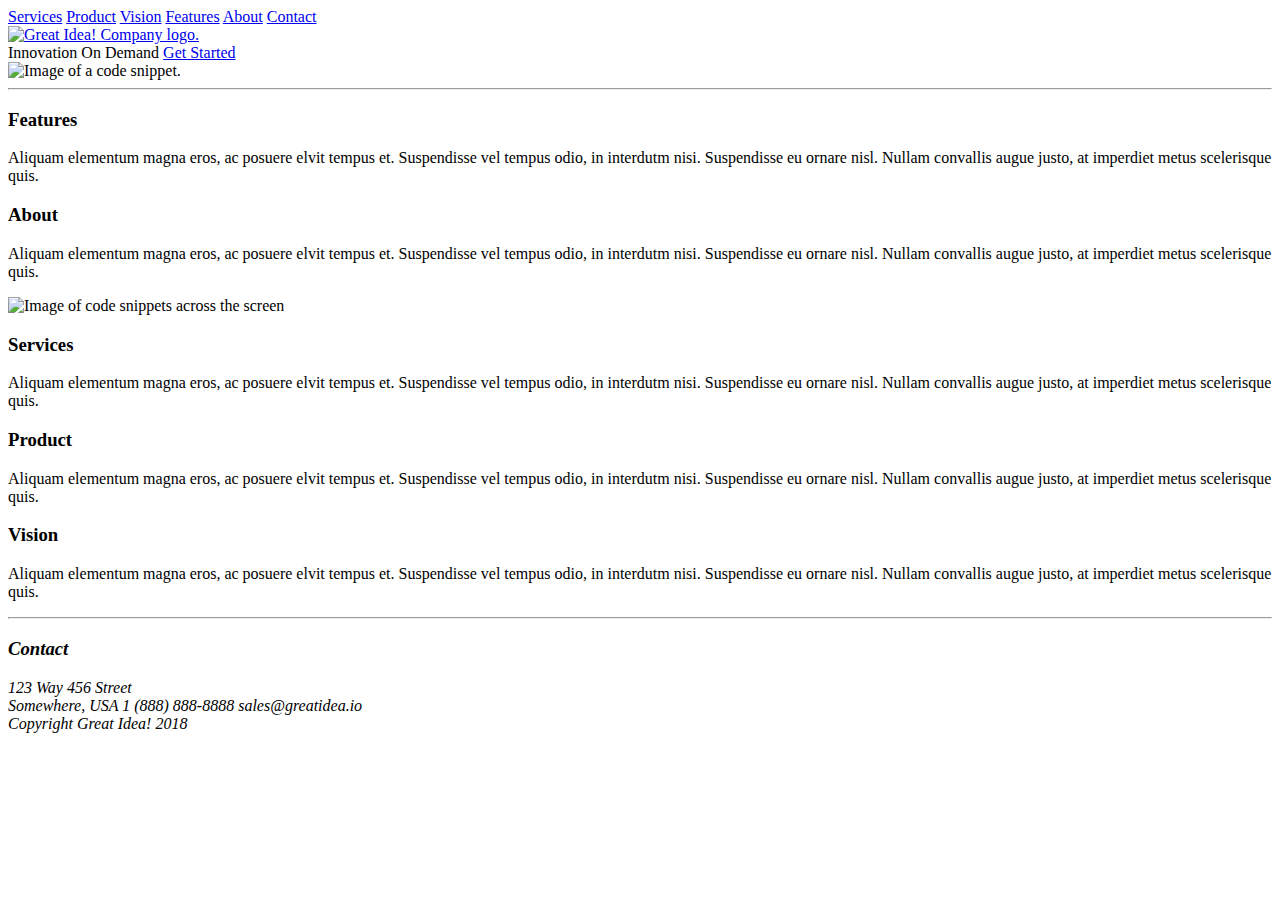
==== great-idea/index.html @ 875e9105 "UI-III-Flexbox" ====
<!doctype html>

<html lang="en">
  <head>
    <meta charset="utf-8">

    <title>Great Idea!</title>

    <link href="https://fonts.googleapis.com/css?family=Bangers|Titillium+Web" rel="stylesheet">
    <link rel="stylesheet" href="css/index.css">

    <!--[if lt IE 9]>
      <script src="https://cdnjs.cloudflare.com/ajax/libs/html5shiv/3.7.3/html5shiv.js"></script>
    <![endif]-->
  </head>

  <body>
    <div class="mainContainer" >
      <!-- Main container-->

      <!-- Navigation bar-->
      <nav>
        <a href="services.html">Services</a>
        <a href="#">Product</a>
        <a href="#">Vision</a>
        <a href="#">Features</a>
        <a href="#">About</a>
        <a href="#">Contact</a>
      </nav>
      <a href="index.html">
        <img class="logo" src="img/logo.png" alt="Great Idea! Company logo.">
      </a>

      <!-- Slogan and image -->
      <div class="introContainer">
        <span>Innovation</span>
        <span>On</span>
        <span>Demand</span>

        <a href="#">Get Started</a>
      </div>
      
      <div class="introContainer">
        <img src="img/header-img.png" alt="Image of a code snippet.">
      </div> 

      <hr>

      <!-- Feature/info -->
      <div class="featureContainer1">
        <h3>Features</h3>
        <p>Aliquam elementum magna eros, ac posuere elvit tempus et. Suspendisse vel tempus odio, in interdutm nisi. Suspendisse eu ornare nisl. Nullam convallis augue justo, at imperdiet metus scelerisque quis.</p>
      </div>

      <div class="featureContainer1">
        <h3>About</h3>
        <p>Aliquam elementum magna eros, ac posuere elvit tempus et. Suspendisse vel tempus odio, in interdutm nisi. Suspendisse eu ornare nisl. Nullam convallis augue justo, at imperdiet metus scelerisque quis.</p>
      </div>

      <!-- Middle page image -->
      <img class="middle-img" src="img/mid-page-accent.jpg" alt="Image of code snippets across the screen">
      
      <!-- More feature/info -->
      <div class="featureContainer2">
        <h3>Services</h3>
        <p>Aliquam elementum magna eros, ac posuere elvit tempus et. Suspendisse vel tempus odio, in interdutm nisi. Suspendisse eu ornare nisl. Nullam convallis augue justo, at imperdiet metus scelerisque quis.</p>
      </div>

      <div class="featureContainer2">
        <h3>Product</h3>
        <p>Aliquam elementum magna eros, ac posuere elvit tempus et. Suspendisse vel tempus odio, in interdutm nisi. Suspendisse eu ornare nisl. Nullam convallis augue justo, at imperdiet metus scelerisque quis.</p>
      </div>

      <div class="featureContainer2">
        <h3>Vision</h3>
        <p>Aliquam elementum magna eros, ac posuere elvit tempus et. Suspendisse vel tempus odio, in interdutm nisi. Suspendisse eu ornare nisl. Nullam convallis augue justo, at imperdiet metus scelerisque quis.</p>
     </div>

     <hr>

     <!-- Contact information -->
     <address>
        <h3>Contact</h3>

        <span>
          123 Way 456 Street
          <br>
          Somewhere, USA
        </span>

        <span>
          1 (888) 888-8888
        </span>
        
        <span>
          sales@greatidea.io
        </span>

        <!-- copyright -->
        <div class="copyright">
          Copyright Great Idea! 2018
        </div>
      </address>
    </div>
  </body>
</html>
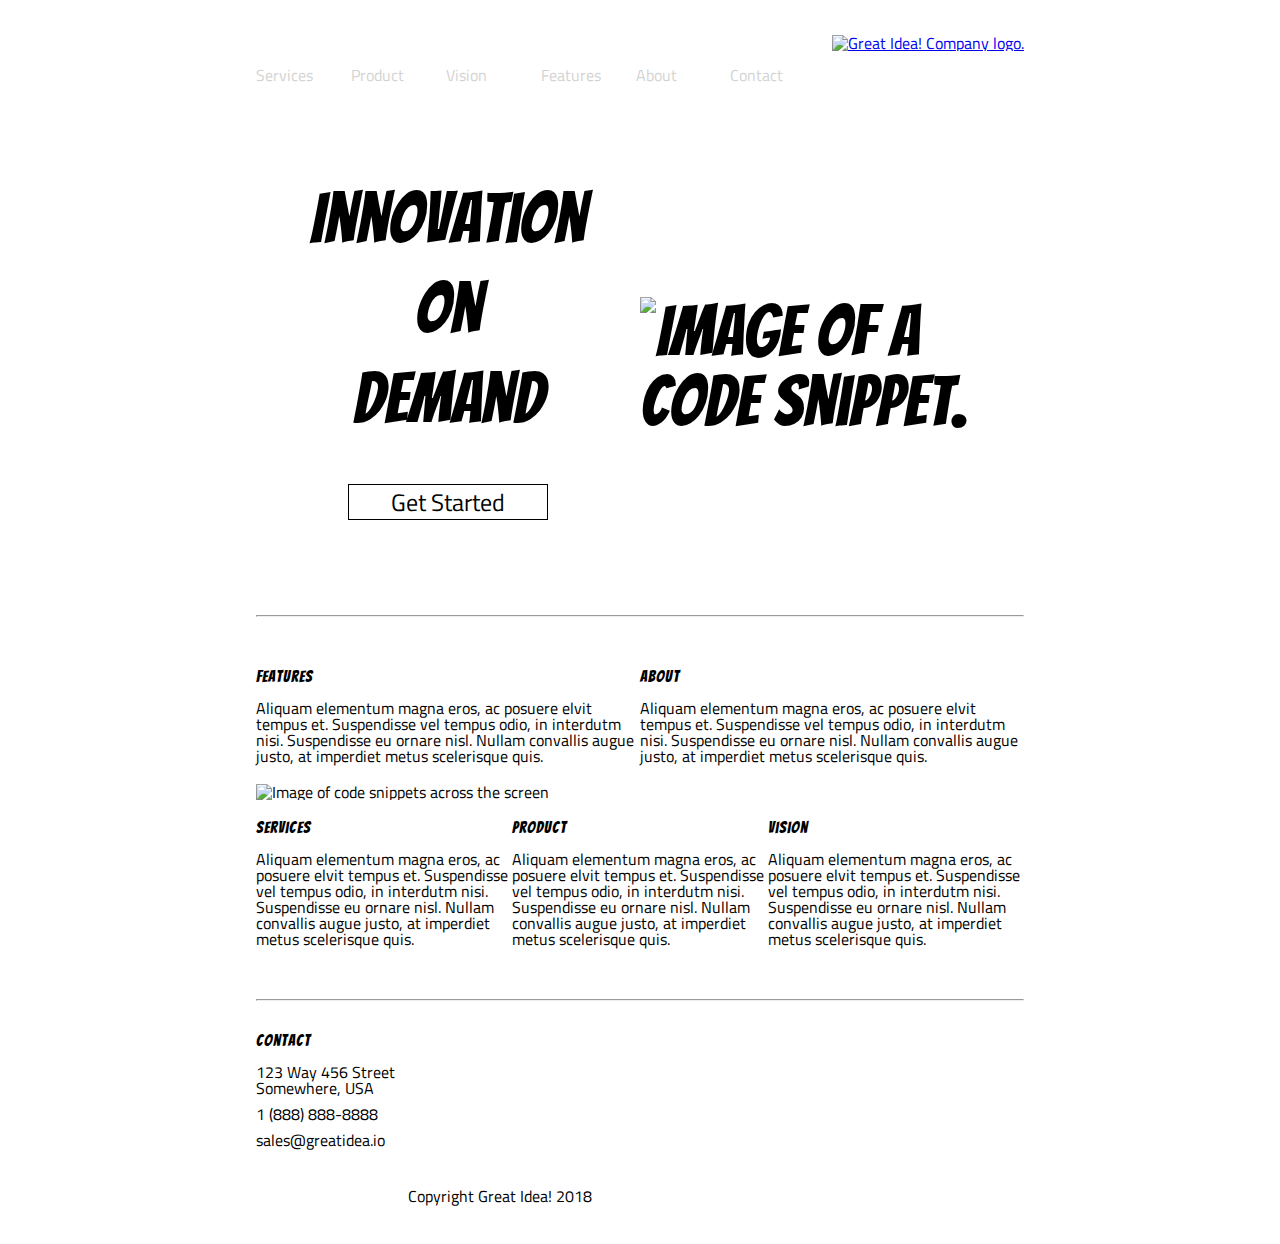
==== commit b7f5e974: "change for branch" ====
--- a/great-idea/index.html
+++ b/great-idea/index.html
@@ -15,10 +15,10 @@
   </head>
 
   <body>
+    <!-- Main container -->
     <div class="mainContainer" >
-      <!-- Main container-->
 
-      <!-- Navigation bar-->
+      <!-- Navigation bar -->
       <nav>
         <a href="services.html">Services</a>
         <a href="#">Product</a>
@@ -39,10 +39,10 @@
 
         <a href="#">Get Started</a>
       </div>
-      
+
       <div class="introContainer">
         <img src="img/header-img.png" alt="Image of a code snippet.">
-      </div> 
+      </div>
 
       <hr>
 
@@ -59,7 +59,7 @@
 
       <!-- Middle page image -->
       <img class="middle-img" src="img/mid-page-accent.jpg" alt="Image of code snippets across the screen">
-      
+
       <!-- More feature/info -->
       <div class="featureContainer2">
         <h3>Services</h3>
@@ -91,7 +91,7 @@
         <span>
           1 (888) 888-8888
         </span>
-        
+
         <span>
           sales@greatidea.io
         </span>
@@ -103,4 +103,4 @@
       </address>
     </div>
   </body>
-</html>+</html>
--- a/great-idea/css/index.css
+++ b/great-idea/css/index.css
@@ -0,0 +1,245 @@
+/* http://meyerweb.com/eric/tools/css/reset/ 
+   v2.0 | 20110126
+   License: none (public domain)
+*/
+
+html, body, div, span, applet, object, iframe,
+h1, h2, h3, h4, h5, h6, p, blockquote, pre,
+a, abbr, acronym, address, big, cite, code,
+del, dfn, em, img, ins, kbd, q, s, samp,
+small, strike, strong, sub, sup, tt, var,
+b, u, i, center,
+dl, dt, dd, ol, ul, li,
+fieldset, form, label, legend,
+table, caption, tbody, tfoot, thead, tr, th, td,
+article, aside, canvas, details, embed, 
+figure, figcaption, footer, header, hgroup, 
+menu, nav, output, ruby, section, summary,
+time, mark, audio, video {
+	margin: 0;
+	padding: 0;
+	border: 0;
+	font-size: 100%;
+	font: inherit;
+	vertical-align: baseline;
+}
+/* HTML5 display-role reset for older browsers */
+article, aside, details, figcaption, figure, 
+footer, header, hgroup, menu, nav, section {
+	display: block;
+}
+body {
+	line-height: 1;
+}
+ol, ul {
+	list-style: none;
+}
+blockquote, q {
+	quotes: none;
+}
+blockquote:before, blockquote:after,
+q:before, q:after {
+	content: '';
+	content: none;
+}
+table {
+	border-collapse: collapse;
+	border-spacing: 0;
+}
+
+/* Set every element's box-sizing to border-box */
+* {
+    box-sizing: border-box;
+}
+
+html, body {
+    height: 100%;
+    font-family: 'Titillium Web', sans-serif;
+}
+
+h1, h2, h3, h4, h5 {
+    font-family: 'Bangers', cursive;
+    letter-spacing: 1px;
+    margin-bottom: 15px;
+}
+
+/* Copy and paste your work from yesterday here and start to refactor into flexbox */
+
+h3 {
+	font-size: 16px;
+}
+
+hr { 
+	width: 100%;
+	height: 1px;
+	margin: 2rem 0px;
+	
+}
+
+.mainContainer {
+	display: flex;
+	width: 60%;
+	margin: 0px auto;
+	flex-flow: row wrap;
+	justify-content: flex-start;
+}
+
+nav {
+	display: flex;
+	flex-flow: row wrap;
+	width: 75%;
+	justify-content: flex-start;
+	margin: 2% 0px;
+}
+
+nav a{
+	display: flex;
+	width: 13%;
+	height: 40px;
+	margin: 40px 20px 40px 0px;
+	align-items: center;
+	justify-content: center;
+	color: lightgrey;
+	text-decoration: none;
+	justify-content: space-between;
+}
+
+.logo {
+	margin: 35px 0px 0px 0px;
+	height: 40px;
+}
+
+.introContainer {
+	width: 50%;
+	height: 25rem;
+	display: flex;
+	flex-direction: column;
+	justify-content: center;
+	align-items: center;
+	font-family: 'Bangers', cursive;
+	font-size: 70px;
+	margin: 1rem 0px;
+}
+
+.introContainer a{
+	text-decoration: none;
+    font-size: 24px;
+    width: 200px;
+    margin: 40px 20px;
+    padding: 5px;
+    text-align: center;
+    color: black;
+    display: inline-block;
+	border: 1px solid black;
+	font-family: 'Titillium Web', sans-serif;
+}
+
+.introContainer a:hover {
+	background-color: black;
+	color:white;
+}
+
+.featureContainer1 {
+	width: 50%;
+	display: flex;
+	flex-direction: column;
+	justify-content: flex-start;
+	margin: 20px 0px;
+}
+
+.middle-img {
+	width: 90rem;
+}
+
+.featureContainer2 {
+	width: 33.3333%;
+	display: flex;
+	flex-direction: column;
+	justify-content: flex-start;
+	margin: 20px 0px;
+}
+span {
+	display: flex;
+	flex-flow: column unwrap;
+	margin: 10px 0px;
+}
+
+.copyright {
+	width: 25rem;
+	margin: 2.5rem 38%;
+}
+
+.serviceIntro {
+	width: 100%;
+	height: 5%;
+	margin: 20px 0px 0px 0px;
+}
+
+.serviceIntro h1 {
+	font-size: 24px;
+}
+
+.servicesContainer {
+	display: flex;
+	flex-flow: row wrap;
+	justify-content: space-between;
+}
+
+.service {
+	 border: 1px solid black;
+	 background-color: lightgrey;
+	 height: 300px;
+	 width: 48%;
+	 margin: 10px 0px;
+	 padding: 20px;
+	 line-height: 25px;
+	 flex-wrap: wrap;
+}
+
+.Button {
+	text-decoration: none;
+	font-size: 16px;
+	border-radius: 5px;
+    width: 165px;
+    padding: 5px;
+    text-align: center;
+    color: black;
+    display: inline-block;
+	border: 1px solid black;
+	font-family: 'Titillium Web', sans-serif;
+	margin: 20px 0px;
+	background-color: white;
+}
+
+.Button:hover {
+	background-color: black;
+	color:white;
+}
+
+.serviceFactsContainer{
+	display: flex;
+	width: 100%;
+	height: 20%;
+	flex-flow: row wrap;
+	justify-content: space-between;
+
+}
+
+.serviceFacts {
+	display: flex;
+	flex-wrap: wrap;
+	width: 48%;
+	height: 30%;
+}
+
+ul {
+	list-style-type: square;
+	line-height: 40px;
+	margin: 10px 0px;
+	list-style-position: inside;
+}
+
+.services-info-img {
+	height: 95%;
+	width: 50%;
+}